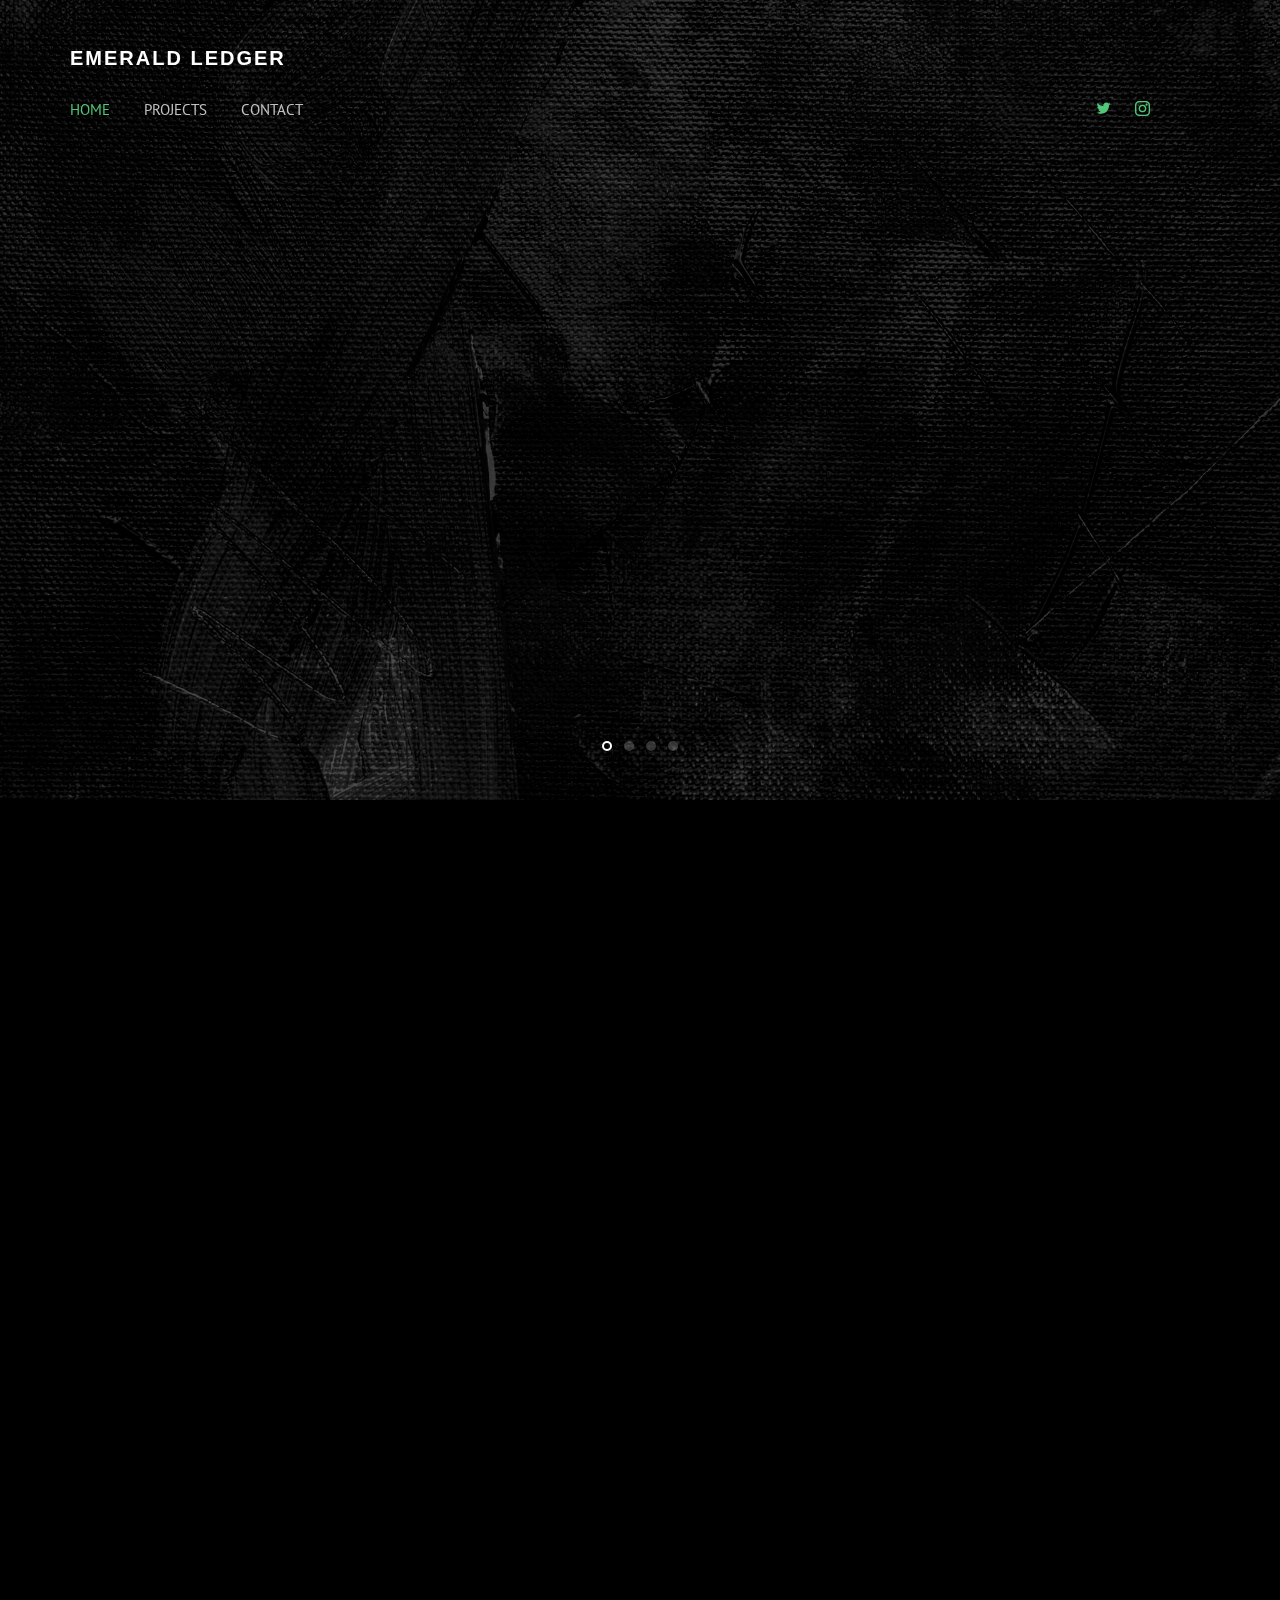
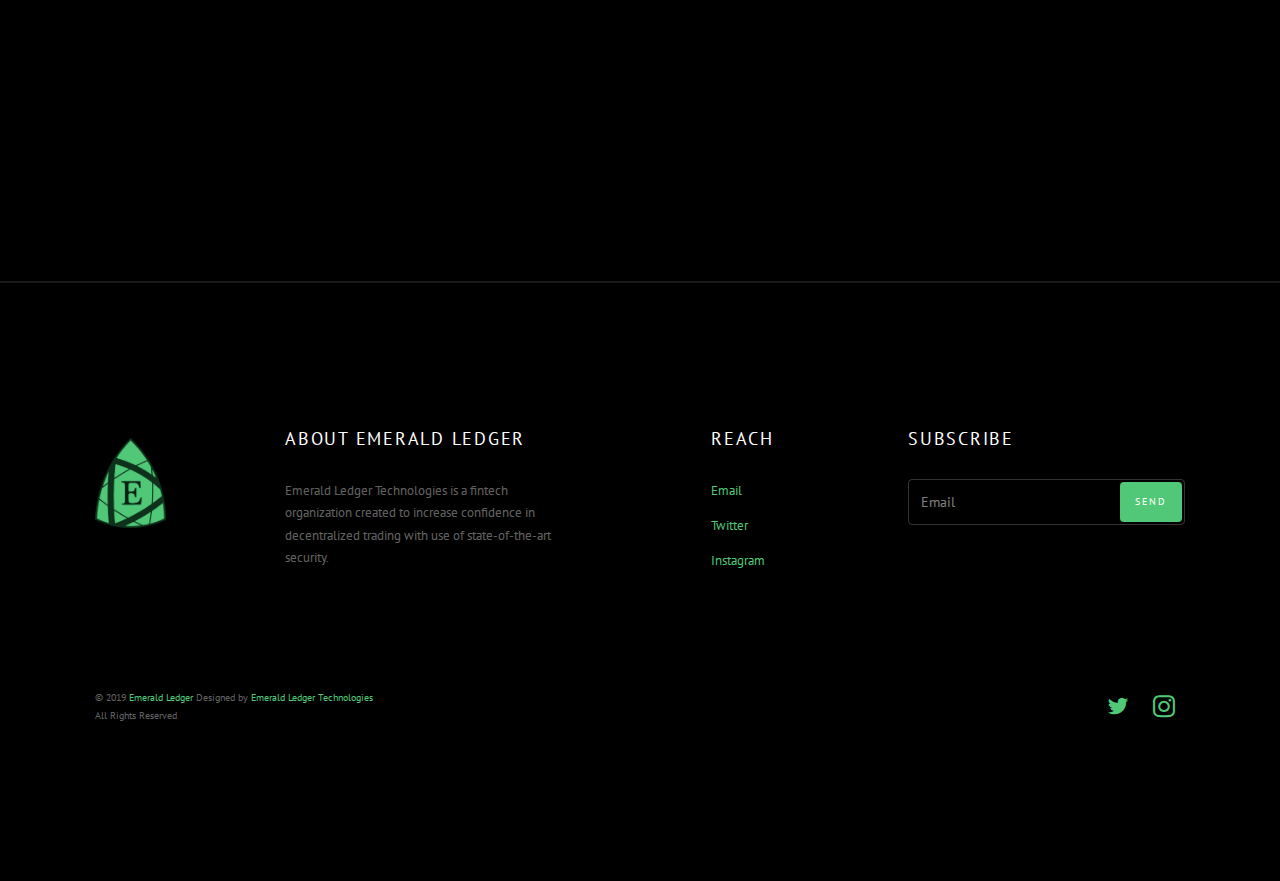
==== index.html @ 845cd34c "cleanup" ====
<!DOCTYPE html>
<html lang="en">
  <head>
    <meta charset="utf-8">
    <meta name="viewport" content="width=device-width, initial-scale=1">
    <title>Emerald Ledger &mdash; </title>
    <meta name="description" content="Free Bootstrap Theme by uicookies.com">
    <meta name="keywords" content="free website templates, free bootstrap themes, free template, free bootstrap, free website template">

    <link href="https://fonts.googleapis.com/css?family=PT+Sans" rel="stylesheet">
    <link rel="stylesheet" href="css/styles-merged.css">
    <link rel="stylesheet" href="css/style.css">
    <link rel="stylesheet" href="css/custom.css">

    <link rel="apple-touch-icon" sizes="180x180" href="/apple-touch-icon.png">
    <link rel="icon" type="image/png" sizes="32x32" href="/favicon-32x32.png">
    <link rel="icon" type="image/png" sizes="16x16" href="/favicon-16x16.png">
    <link rel="manifest" href="/site.webmanifest">
    <link rel="mask-icon" href="/safari-pinned-tab.svg" color="#50c878">
    <meta name="msapplication-TileColor" content="#50c878">
    <meta name="theme-color" content="#50c878">

    <!--[if lt IE 9]>
      <script src="js/vendor/html5shiv.min.js"></script>
      <script src="js/vendor/respond.min.js"></script>
    <![endif]-->
  </head>
  <body>

  <!-- START: header -->

  <div class="probootstrap-loader"></div>

  <header role="banner" class="probootstrap-header">
    <div class="container">
        <a href="index.html" class="probootstrap-logo">
          Emerald Ledger
        <span></span></a>

        <a href="#" class="probootstrap-burger-menu visible-xs" ><i>Menu</i></a>
        <div class="mobile-menu-overlay"></div>

        <nav role="navigation" class="probootstrap-nav hidden-xs">
          <ul class="probootstrap-main-nav">
            <li class="active"><a href="index.html">Home</a></li>
            <li><a href="projects.html">Projects</a></li>
            <li><a href="contact.html">Contact</a></li>
          </ul>
          <ul class="probootstrap-right-nav hidden-xs">
            <li><a href="https://twitter.com/emeraldledger"><i class="icon-twitter"></i></a></li>
            <!--<li><a href="#"><i class="icon-facebook2"></i></a></li>-->
            <li><a href="https://www.instagram.com/emeraldledger/"><i class="icon-instagram2"></i></a></li>
          </ul>
          <div class="extra-text visible-xs">
            <a href="#" class="probootstrap-burger-menu"><i>Menu</i></a>
            <h5>Address</h5>
            <p> 40 King St W, Toronto, ON M5H 4A9</p>
            <h5>Connect</h5>
            <ul class="social-buttons">
              <li><a href="https://twitter.com/emeraldledger"><i class="icon-twitter"></i></a></li>
              <!--<li><a href="#"><i class="icon-facebook2"></i></a></li>-->
              <li><a href="https://www.instagram.com/emeraldledger/"><i class="icon-instagram2"></i></a></li>
            </ul>
          </div>
        </nav>
    </div>
  </header>
  <!-- END: header -->
  <section class="probootstrap-slider flexslider">
    <ul class="slides">
      <li style="background-image: url(img/canvasbw2.jpg);">
        <div class="container">
          <div class="row">
            <div class="col-md-12 text-center">
              <div class="slides-text probootstrap-animate">
                <h2>The Platform for Financial Confidence</h2>
              </div>
            </div>
          </div>
        </div>
      </li>
      <li style="background-image: url(img/exchangebw6.jpg);">
        <div class="container">
          <div class="row">
            <div class="col-md-12 text-center">
              <div class="slides-text probootstrap-animate">
                <h2>Zero Fee Decentralized Exchange</h2>
                <p><a href="dex.html" class="btn btn-primary">Trade Now</a></p>
              </div>
            </div>
          </div>
        </div>
      </li>
      <li style="background-image: url(img/wallet.jpg);">
        <div class="container">
          <div class="row">
            <div class="col-md-12 text-center">
              <div class="slides-text probootstrap-animate">
                <h2>Decentralized Banking</h2>
                <p><a href="wallet.html" class="btn btn-primary">Learn More</a></p>
              </div>
            </div>
          </div>
        </div>
      </li>
      <li style="background-image: url(img/propertybw2.jpg);">
        <div class="container">
          <div class="row">
            <div class="col-md-12 text-center">
              <div class="slides-text probootstrap-animate">
                <h2>Real Estate IEO</h2>
                <p><a href="realestate.html" class="btn btn-primary">Learn More</a></p>
              </div>
            </div>
          </div>
        </div>
      </li>

    </ul>
  </section>
  <!-- END: slider  -->

  <section class="probootstrap-section">
    <div class="container">
      <div class="row">
        <div class="col-md-4">
          <div class="service left-icon probootstrap-animate">

            <div class="icon">
              <i class="icon-laptop3"></i>
            </div>
            <div class="text">
              <h3 class="heading">Emerald Ledger DEX</h3>
              <p>Elimination of all cryptocurrency trading and withdrawal fees for
                users looking to maximize portfolio volume and reach their financial
                goals faster.</p>
              <p><a href="dex.html">Trade Now</a></p>
            </div>

          </div>
        </div>
        <div class="col-md-4">
          <div class="service left-icon probootstrap-animate">
            <div class="icon">
              <i class="icon-wallet2"></i>
            </div>
            <div class="text">
              <h3 class="heading">Emerald Wallet</h3>
              <p>User-owned private key wallet backed by the Emerald stable coin,
                providing security with each decentralized token transfer.</p>
              <p><a href="wallet.html">Learn more</a></p>
            </div>
          </div>
        </div>
        <div class="col-md-4">
          <div class="service left-icon probootstrap-animate">
            <div class="icon">
              <i class="icon-presentation"></i>
            </div>
            <div class="text">
              <h3 class="heading">Real Estate IEO</h3>
              <p>Stakes percentage equity in international real estate portfolios,
                providing token holders passive income to pay their expenses.</p>
              <p><a href="realestate.html">Learn more</a></p>
            </div>
          </div>
        </div>
      </div>
    </div>
  </section>
  <!-- END section -->

  <div class="probootstrap-section">
    <div class="container">
      <div class="row">
        <div class="top-bottom-border probootstrap-animate" data-animate-effect="fadeInLeft">
          <div class="panel-heading" role="tab" id="headingOne">
            <h3>
              Security
            </h3>
          </div>
          <div>
            <div class="panel-body">
              <p>Client security is our priority. We design products
                to ensure trader tokens are secure so fear of stolen funds
                is never a thought. </p>
            </div>
          </div>
        </div>
        <div class="top-bottom-border probootstrap-animate" data-animate-effect="fadeInLeft">
          <div class="panel-heading">
            <h3>
              Value
            </h3>
          </div>
          <div>
            <div class="panel-body">
              <p>Providing high end value to each customer is our number one
                concern. We continuously refine and sharpen our
                products to ensure each consumer recieves the best.</p>
            </div>
          </div>
        </div>
        <div class="top-bottom-border probootstrap-animate" data-animate-effect="fadeInLeft">
          <div class="panel-heading">
            <h3>
              Decentralization
            </h3>
          </div>
          <div class="panel-collapse">
            <div class="panel-body">
              <p>We believe that decentralization is the new way of thinking.
                Our mission is to move finance from the old to the new.</p>
            </div>
          </div>
        </div>
        <div class="top-bottom-border probootstrap-animate" data-animate-effect="fadeInLeft">
          <div class="panel-heading">
            <h3>
              Innovation
            </h3>
          </div>
          <div class="panel-collapse" >
            <div class="panel-body">
              <p>In every step of the process, we utilize creativity to
                ensure novelty in everything delivered.</p>
            </div>
          </div>
        </div>
          <!-- END panel-group -->
      </div>
    </div>
  </div>
  <!-- END section -->



  <footer class="probootstrap-footer probootstrap-bg">
    <div class="container">
      <div style="display:flex;flex-direction:row;margin-bottom:80px;justify-content: space-between">
        <div class="probootstrap-footer-widget" style="padding-top: 35px" style="width: 2.5%">
          <img src="img/logo.png" height="90"/>
        </div>
        <div class="probootstrap-footer-widget" style="width: 30%">
          <h4 class="heading">About Emerald Ledger</h4>
          <p> Emerald Ledger Technologies is a fintech organization
            created to increase confidence in decentralized trading with use of state-of-the-art security.
          </p>
        </div>
        <div class="probootstrap-footer-widget probootstrap-link-wrap">
          <h4 class="heading">Reach</h4>
          <ul class="stack-link">
            <li><a href="contact.html">Email</a></li>
            <li><a href="https://twitter.com/emeraldledger">Twitter</a></li>
            <li><a href="https://instagram.com/emeraldledger">Instagram</a></li>
          </ul>
        </div>
        <div class="probootstrap-footer-widget probootstrap-link-wrap" style="width: 30%">
          <h4 class="heading">Subscribe</h4>
          <form action="https://emeraldledger.us20.list-manage.com/subscribe/post?u=8883c4a1b43f653394ab594b9&amp;id=4bd7051f27" method="post" id="mc-embedded-subscribe-form" name="mc-embedded-subscribe-form" class="validate" target="_blank" novalidate>
            <div class="form-field">
              <input type="text" value="" name="EMAIL" class="form-control" placeholder="Email" required>
              <div style="position: absolute; left: -5000px;" aria-hidden="true"><input type="text" name="b_8883c4a1b43f653394ab594b9_4bd7051f27" tabindex="-1" value=""></div>
              <input type="submit" value="Send" name="subscribe" id="mc-embedded-subscribe" class="btn btn-subscribe">
            </div>
          </form>
        </div>
      </div>
      <div class="row copyright">
        <div class="col-md-6">
          <div class="probootstrap-footer-widget">
            <p>&copy; 2019 <a href="https://uicookies.com/">Emerald Ledger</a> Designed by <a href="https://uicookies.com/">Emerald Ledger Technologies</a> <br> All Rights Reserved <a href="https://unsplash.com/"></a></p>
          </div>
        </div>
        <div class="col-md-6">
          <div class="probootstrap-footer-widget right">
            <ul class="probootstrap-social">
              <li><a href="https://twitter.com/emeraldledger"><i class="icon-twitter"></i></a></li>
              <!---<li><a href="#"><i class="icon-facebook"></i></a></li>-->
              <li><a href="https://www.instagram.com/emeraldledger/"><i class="icon-instagram2"></i></a></li>
            </ul>
          </div>
        </div>
      </div>
    </div>
  </footer>

  <div class="gototop js-top">
    <a href="#" class="js-gotop"><i class="icon-chevron-thin-up"></i></a>
  </div>
  <script src="js/scripts.min.js"></script>
  <script src="js/main.js"></script>
  <script src="js/custom.js"></script>

  </body>
</html>
---- css/custom.css ----
/* Your custom css code goes here */
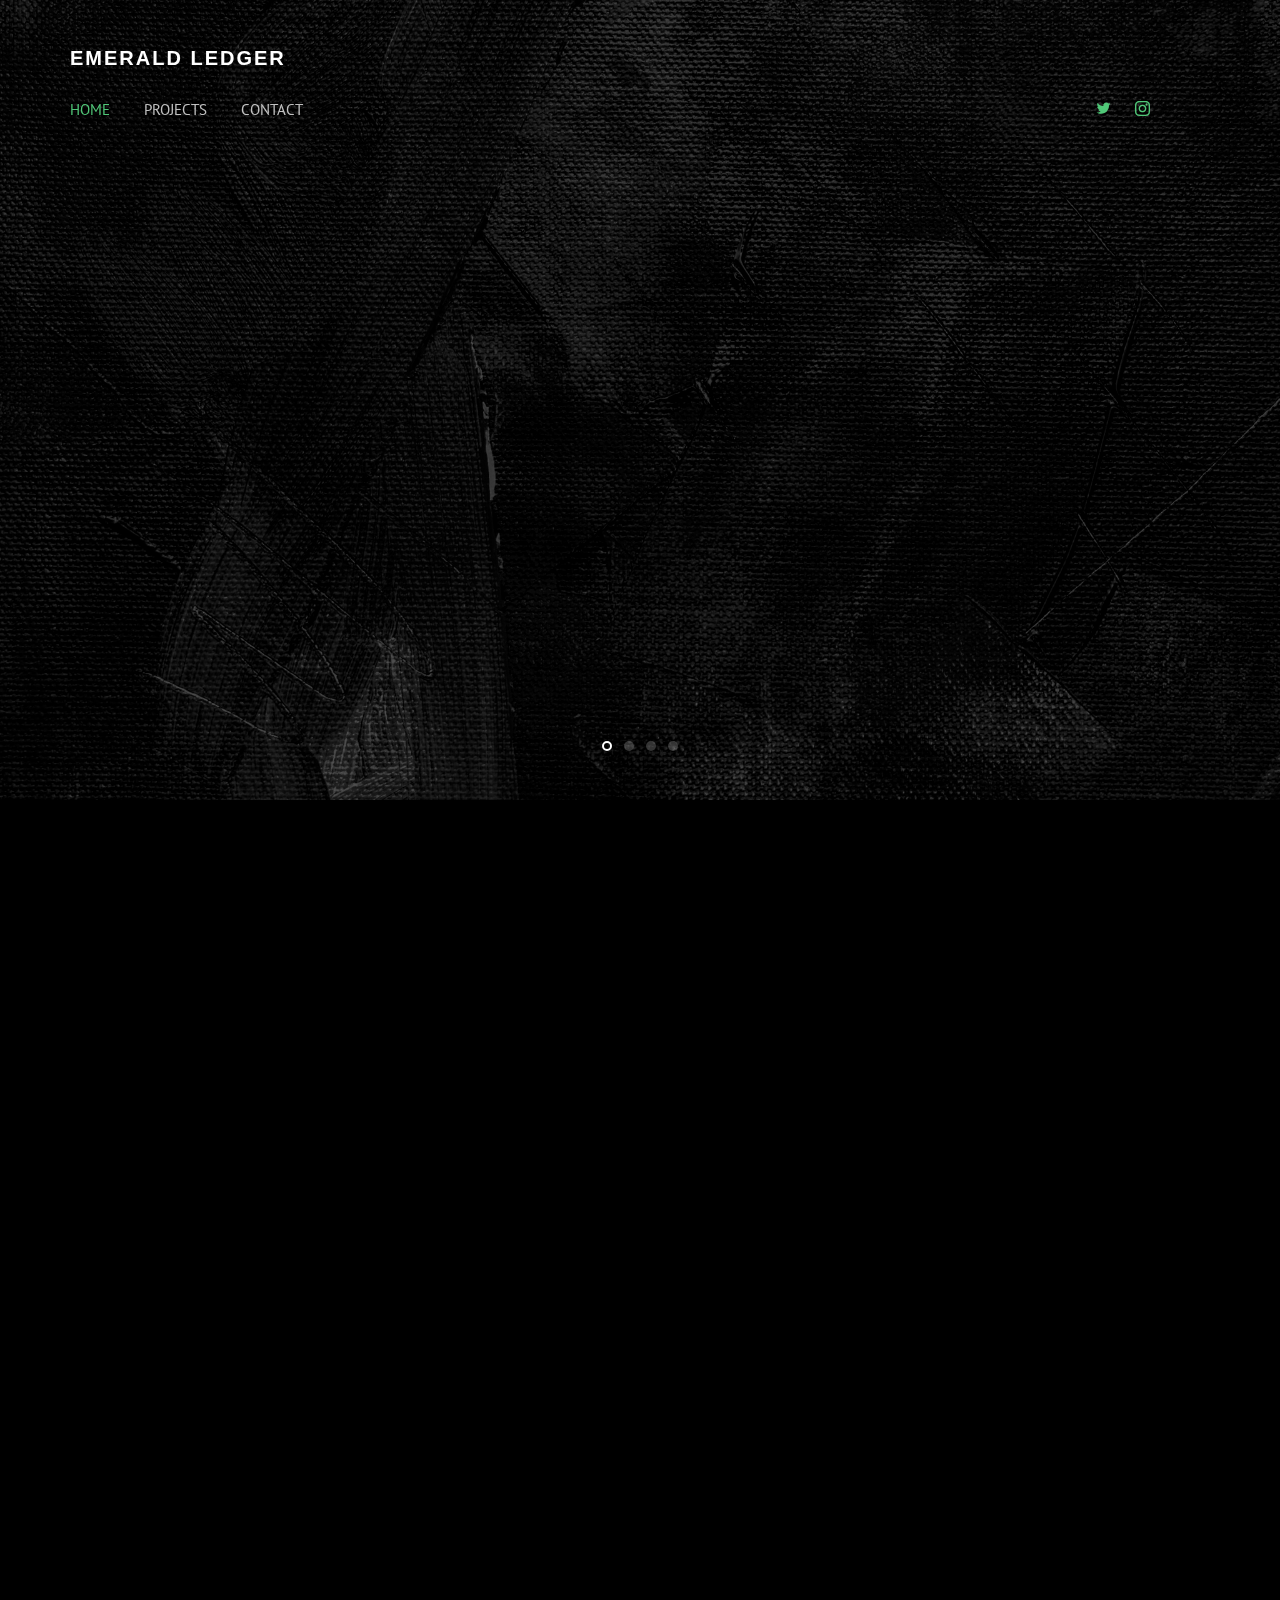
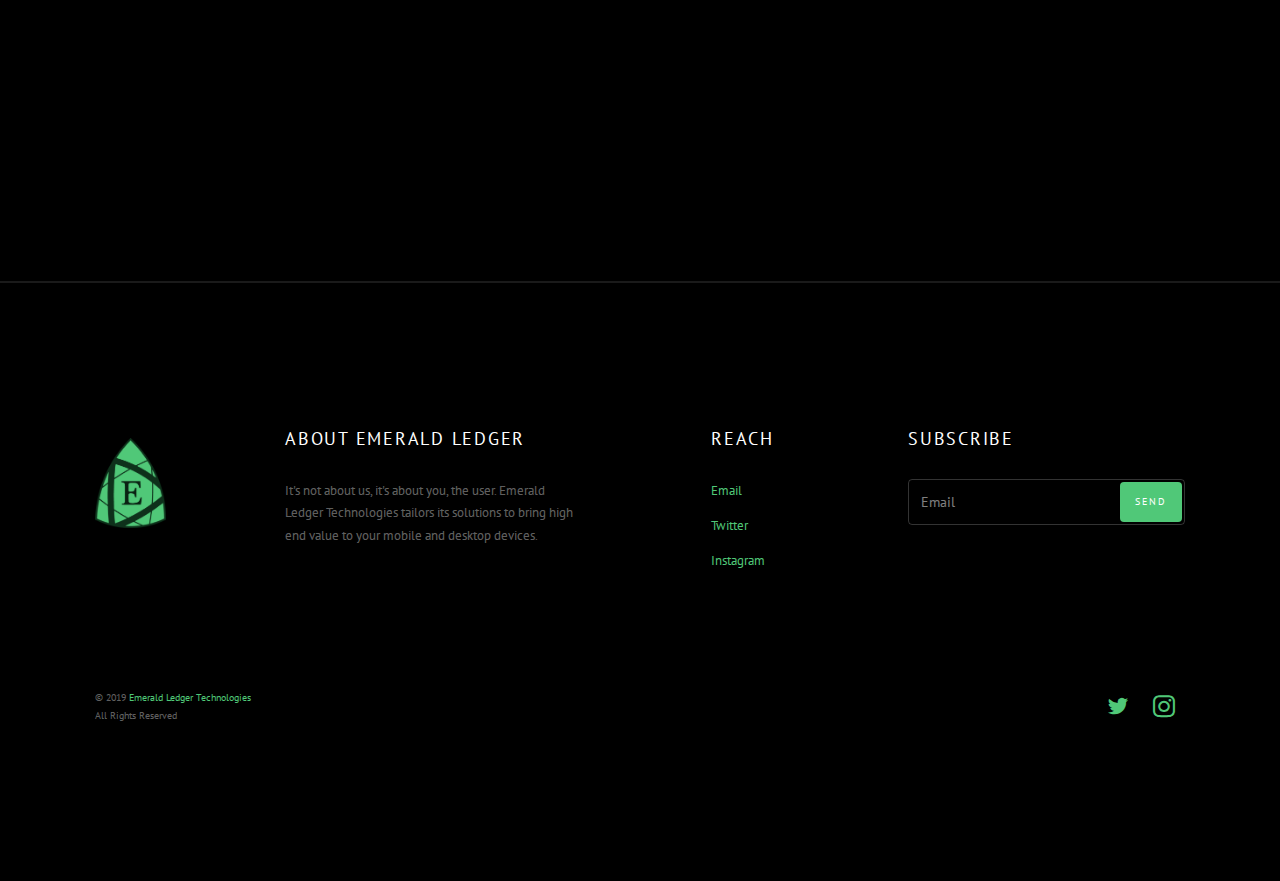
==== commit ce0b97da: "removed bootstrap text, added product link" ====
--- a/index.html
+++ b/index.html
@@ -3,15 +3,15 @@
   <head>
     <meta charset="utf-8">
     <meta name="viewport" content="width=device-width, initial-scale=1">
-    <title>Emerald Ledger &mdash; </title>
-    <meta name="description" content="Free Bootstrap Theme by uicookies.com">
-    <meta name="keywords" content="free website templates, free bootstrap themes, free template, free bootstrap, free website template">
+    <title>Emerald Ledger</title>
+    <meta name="description" content="The Platform for Financial Confidence">
+    <meta name="keywords" content="cryptocurrency, blockchain, decentralized exchange, decentralized banking, real estate, ieo">
 
     <link href="https://fonts.googleapis.com/css?family=PT+Sans" rel="stylesheet">
     <link rel="stylesheet" href="css/styles-merged.css">
     <link rel="stylesheet" href="css/style.css">
     <link rel="stylesheet" href="css/custom.css">
-
+    <link rel="shortcut icon" href="favicon.ico" type="image/x-icon">
     <link rel="apple-touch-icon" sizes="180x180" href="/apple-touch-icon.png">
     <link rel="icon" type="image/png" sizes="32x32" href="/favicon-32x32.png">
     <link rel="icon" type="image/png" sizes="16x16" href="/favicon-16x16.png">
@@ -85,7 +85,7 @@
             <div class="col-md-12 text-center">
               <div class="slides-text probootstrap-animate">
                 <h2>Zero Fee Decentralized Exchange</h2>
-                <p><a href="dex.html" class="btn btn-primary">Trade Now</a></p>
+                <p><a href="http://emeraldledger.com" class="btn btn-primary">Trade Now</a></p>
               </div>
             </div>
           </div>
@@ -134,7 +134,7 @@
               <p>Elimination of all cryptocurrency trading and withdrawal fees for
                 users looking to maximize portfolio volume and reach their financial
                 goals faster.</p>
-              <p><a href="dex.html">Trade Now</a></p>
+              <p><a href="http://emeraldledger.com">Trade Now</a></p>
             </div>
 
           </div>
@@ -243,8 +243,8 @@
         </div>
         <div class="probootstrap-footer-widget" style="width: 30%">
           <h4 class="heading">About Emerald Ledger</h4>
-          <p> Emerald Ledger Technologies is a fintech organization
-            created to increase confidence in decentralized trading with use of state-of-the-art security.
+          <p> It's not about us, it's about you, the user. Emerald Ledger Technologies
+            tailors its solutions to bring high end value to your mobile and desktop devices.
           </p>
         </div>
         <div class="probootstrap-footer-widget probootstrap-link-wrap">
@@ -269,7 +269,7 @@
       <div class="row copyright">
         <div class="col-md-6">
           <div class="probootstrap-footer-widget">
-            <p>&copy; 2019 <a href="https://uicookies.com/">Emerald Ledger</a> Designed by <a href="https://uicookies.com/">Emerald Ledger Technologies</a> <br> All Rights Reserved <a href="https://unsplash.com/"></a></p>
+            <p>&copy; 2019 <a href="index.html">Emerald Ledger Technologies</a> <br> All Rights Reserved <a href="https://unsplash.com/"></a></p>
           </div>
         </div>
         <div class="col-md-6">
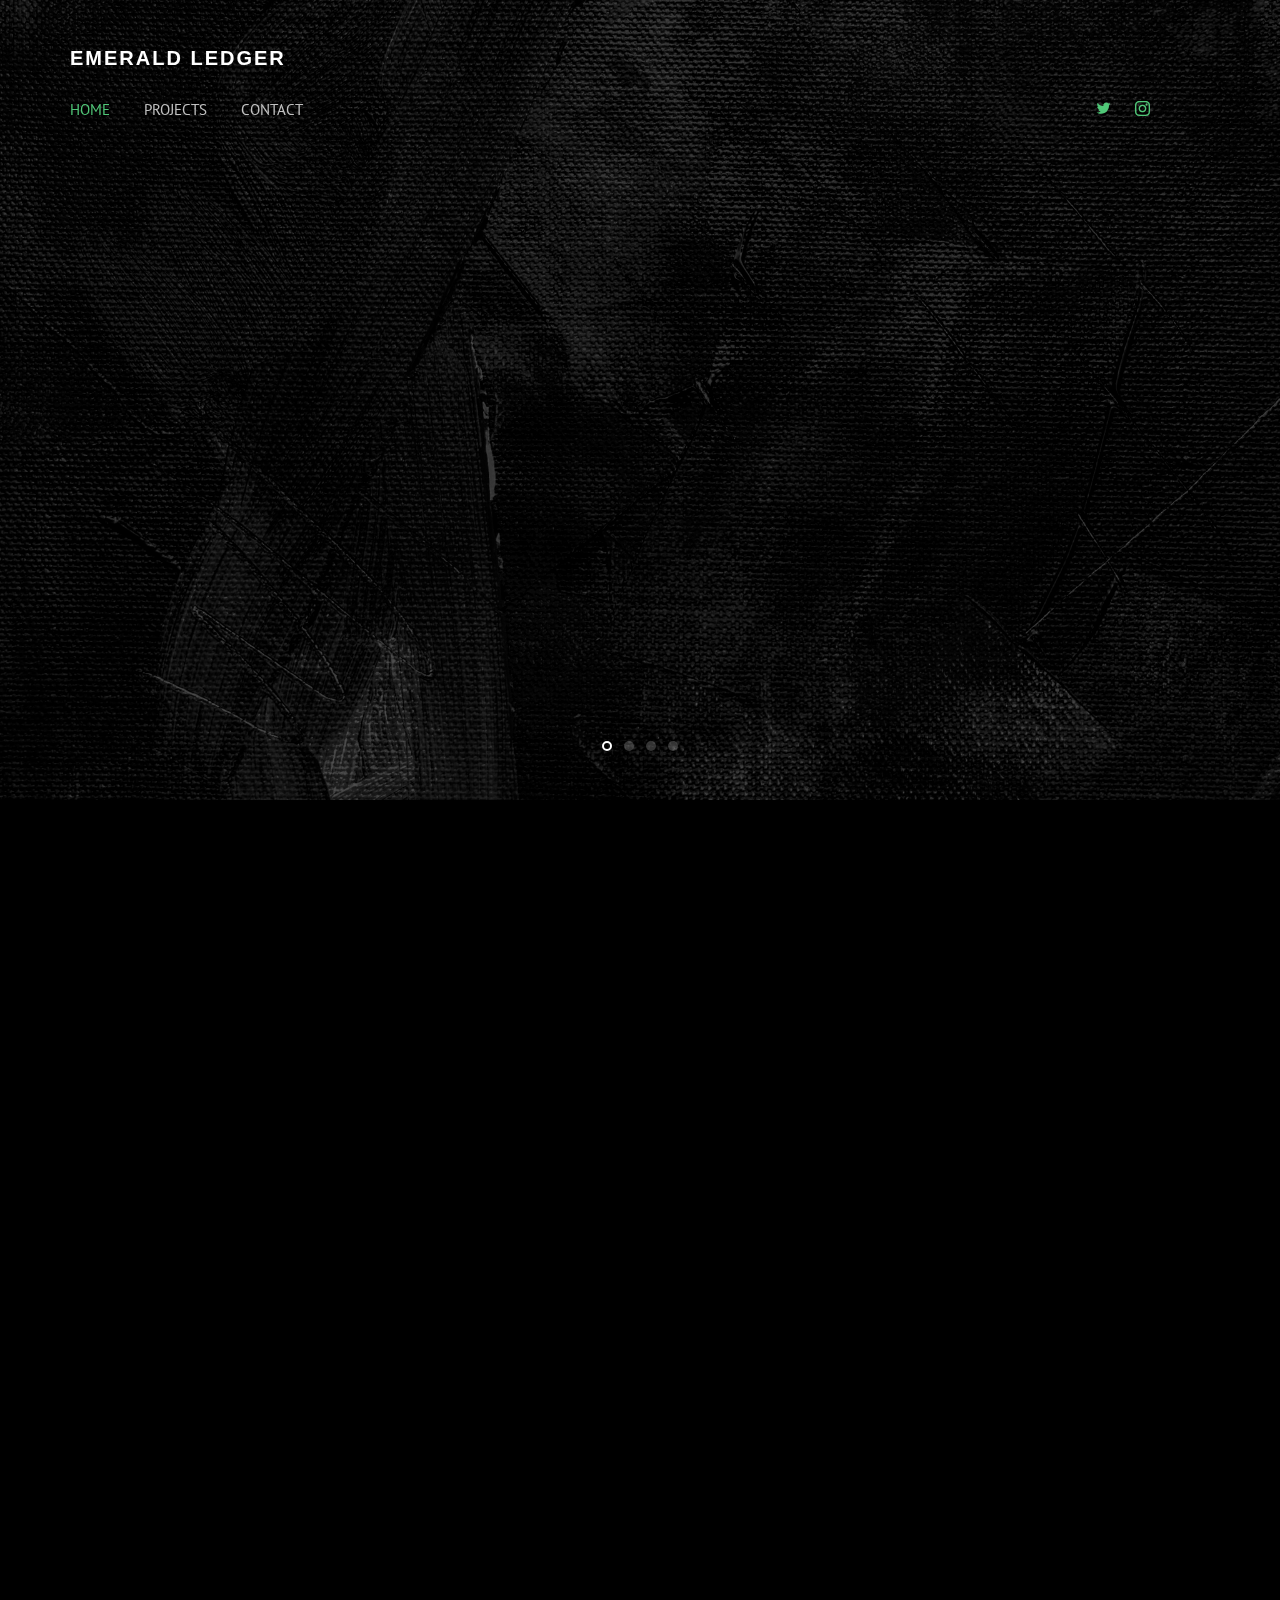
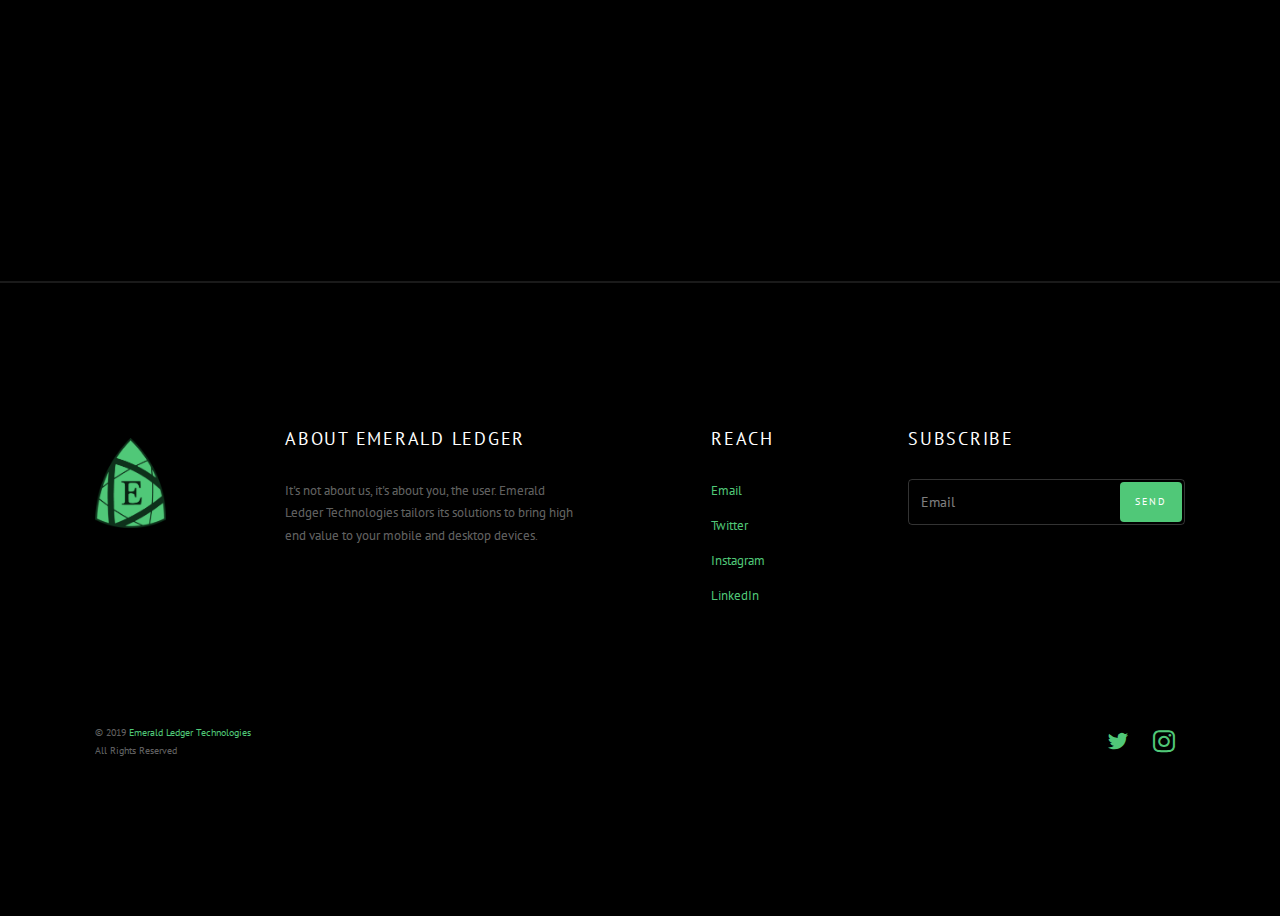
==== commit 096556dd: "changed linked in footer" ====
--- a/index.html
+++ b/index.html
@@ -253,6 +253,7 @@
             <li><a href="contact.html">Email</a></li>
             <li><a href="https://twitter.com/emeraldledger">Twitter</a></li>
             <li><a href="https://instagram.com/emeraldledger">Instagram</a></li>
+            <li><a href="https://linkedin.com/company/emerald-ledger-technologies">LinkedIn</a></li>
           </ul>
         </div>
         <div class="probootstrap-footer-widget probootstrap-link-wrap" style="width: 30%">
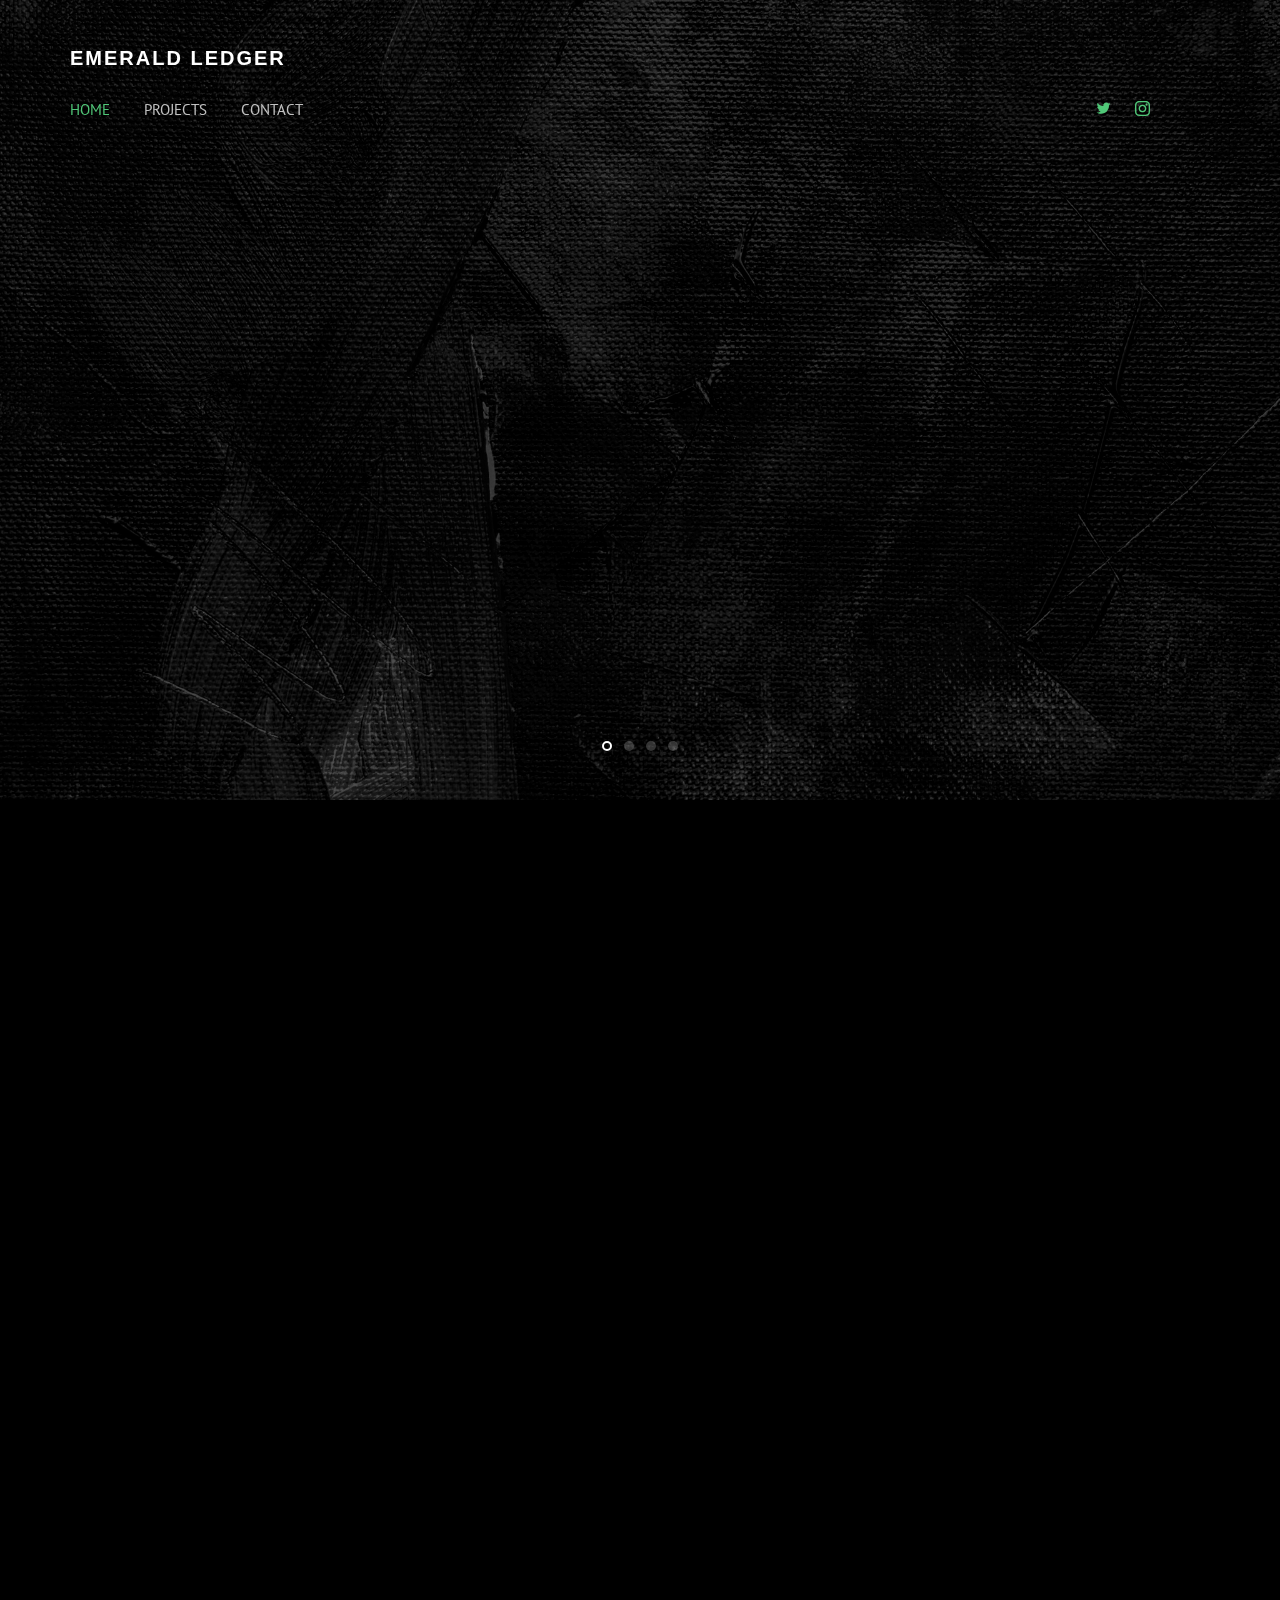
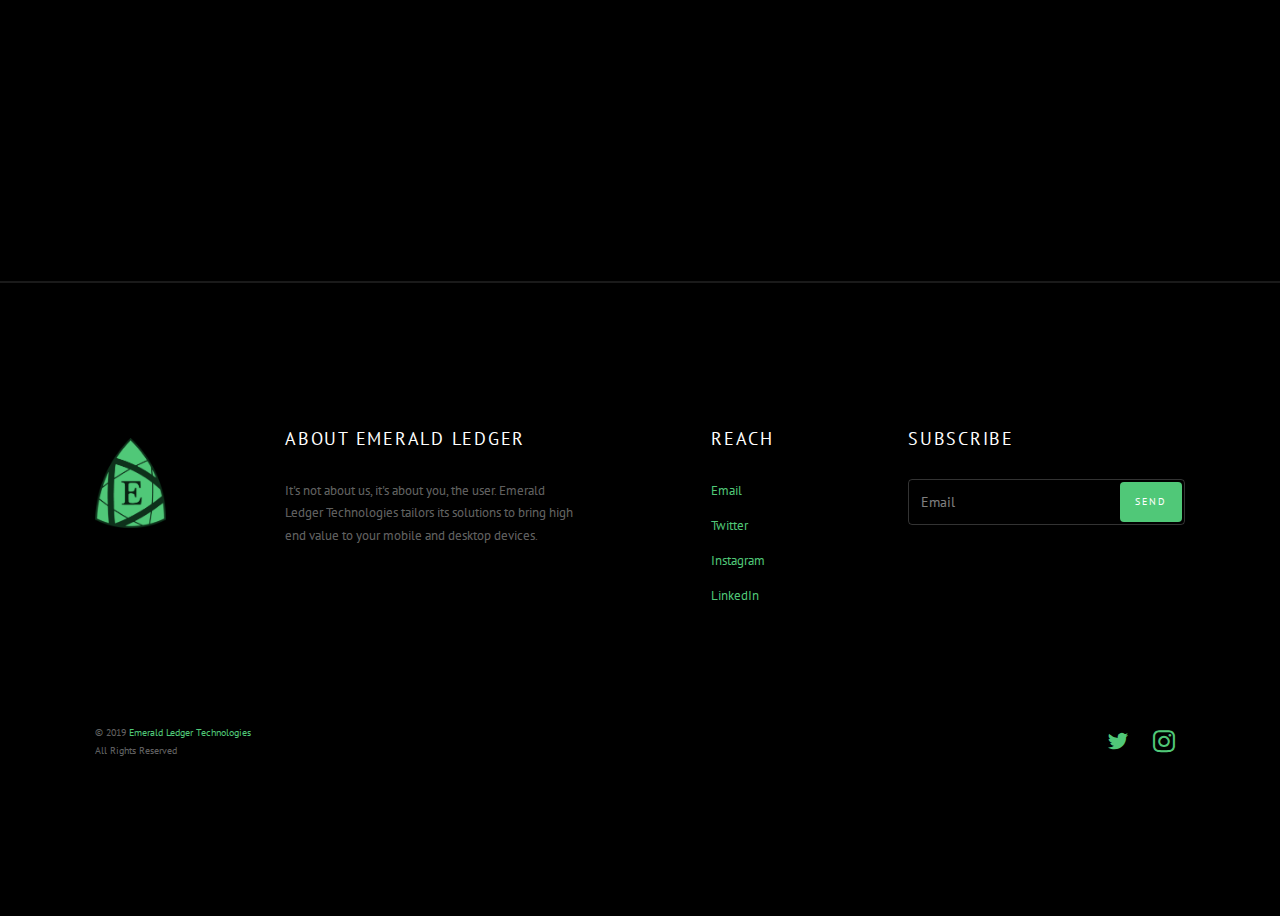
==== commit cefddf27: "google analytics" ====
--- a/index.html
+++ b/index.html
@@ -1,6 +1,16 @@
 <!DOCTYPE html>
 <html lang="en">
   <head>
+    <!-- Global site tag (gtag.js) - Google Analytics -->
+    <script async src="https://www.googletagmanager.com/gtag/js?id=UA-140423074-1"></script>
+    <script>
+      window.dataLayer = window.dataLayer || [];
+      function gtag(){dataLayer.push(arguments);}
+      gtag('js', new Date());
+
+      gtag('config', 'UA-140423074-1');
+    </script>
+
     <meta charset="utf-8">
     <meta name="viewport" content="width=device-width, initial-scale=1">
     <title>Emerald Ledger</title>
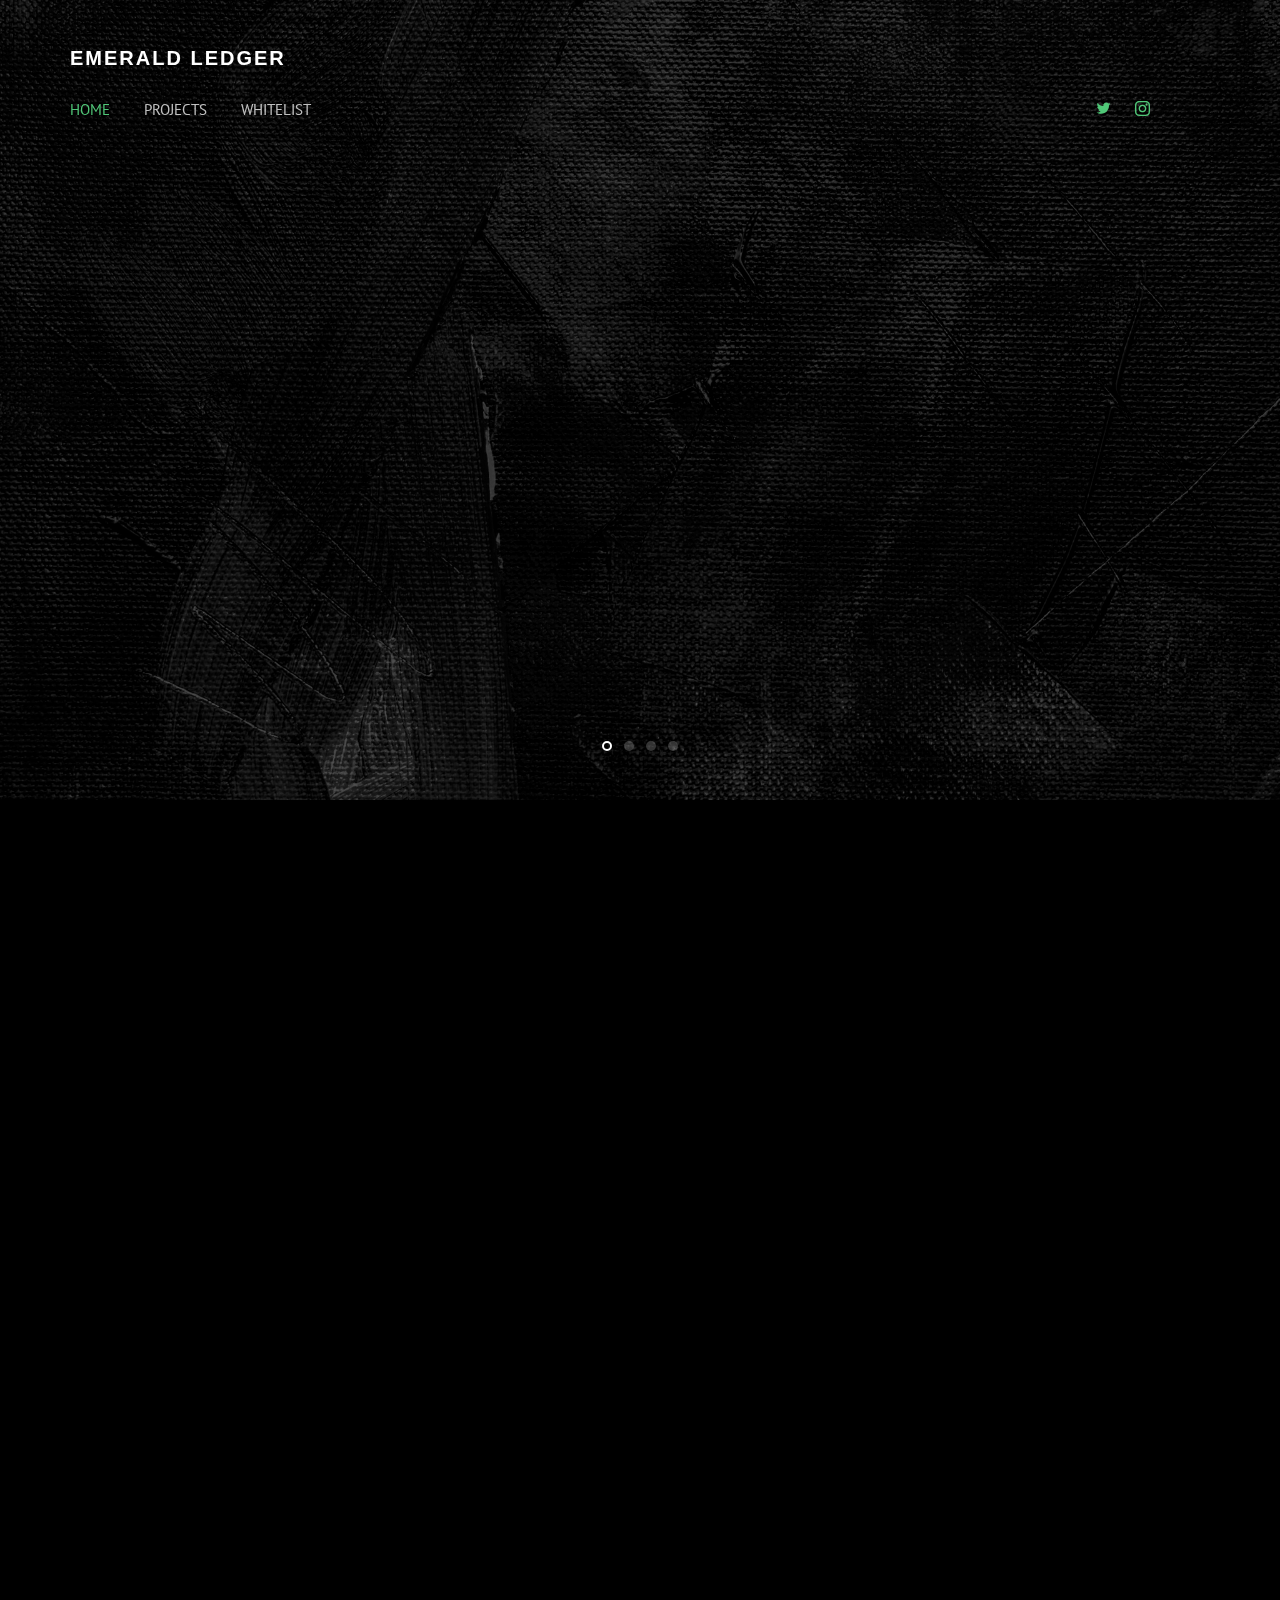
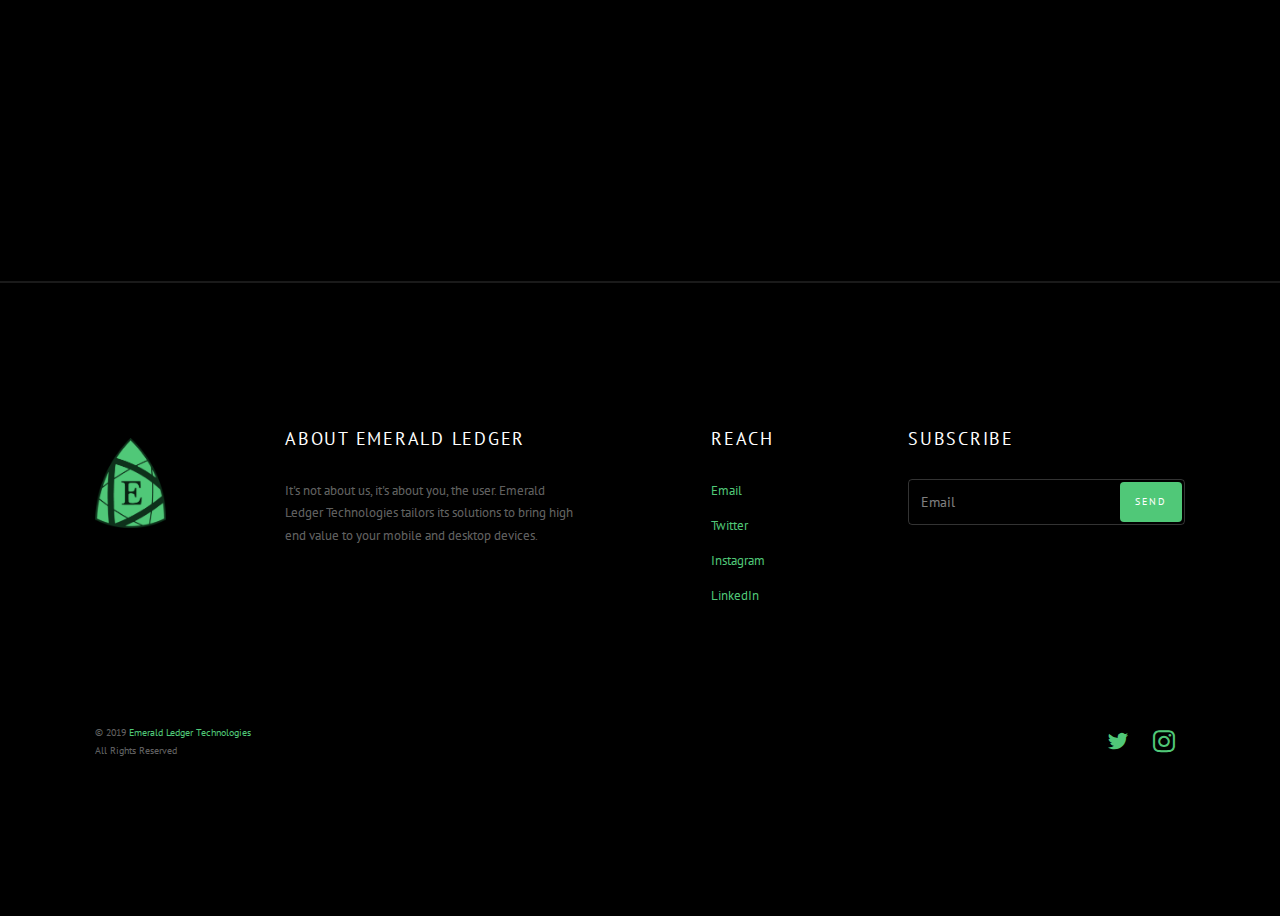
==== commit 471a9312: "added typeform, removed contact from nav" ====
--- a/index.html
+++ b/index.html
@@ -54,7 +54,7 @@
           <ul class="probootstrap-main-nav">
             <li class="active"><a href="index.html">Home</a></li>
             <li><a href="projects.html">Projects</a></li>
-            <li><a href="contact.html">Contact</a></li>
+            <li><a href="whitelist.html">Whitelist</a></li>
           </ul>
           <ul class="probootstrap-right-nav hidden-xs">
             <li><a href="https://twitter.com/emeraldledger"><i class="icon-twitter"></i></a></li>
@@ -83,7 +83,8 @@
           <div class="row">
             <div class="col-md-12 text-center">
               <div class="slides-text probootstrap-animate">
-                <h2>The Platform for Financial Confidence</h2>
+                <h2>Qualify for the Whitelist</h2>
+                <p><a href="whitelist.html" class="btn btn-primary">Whitelist</a></p>
               </div>
             </div>
           </div>
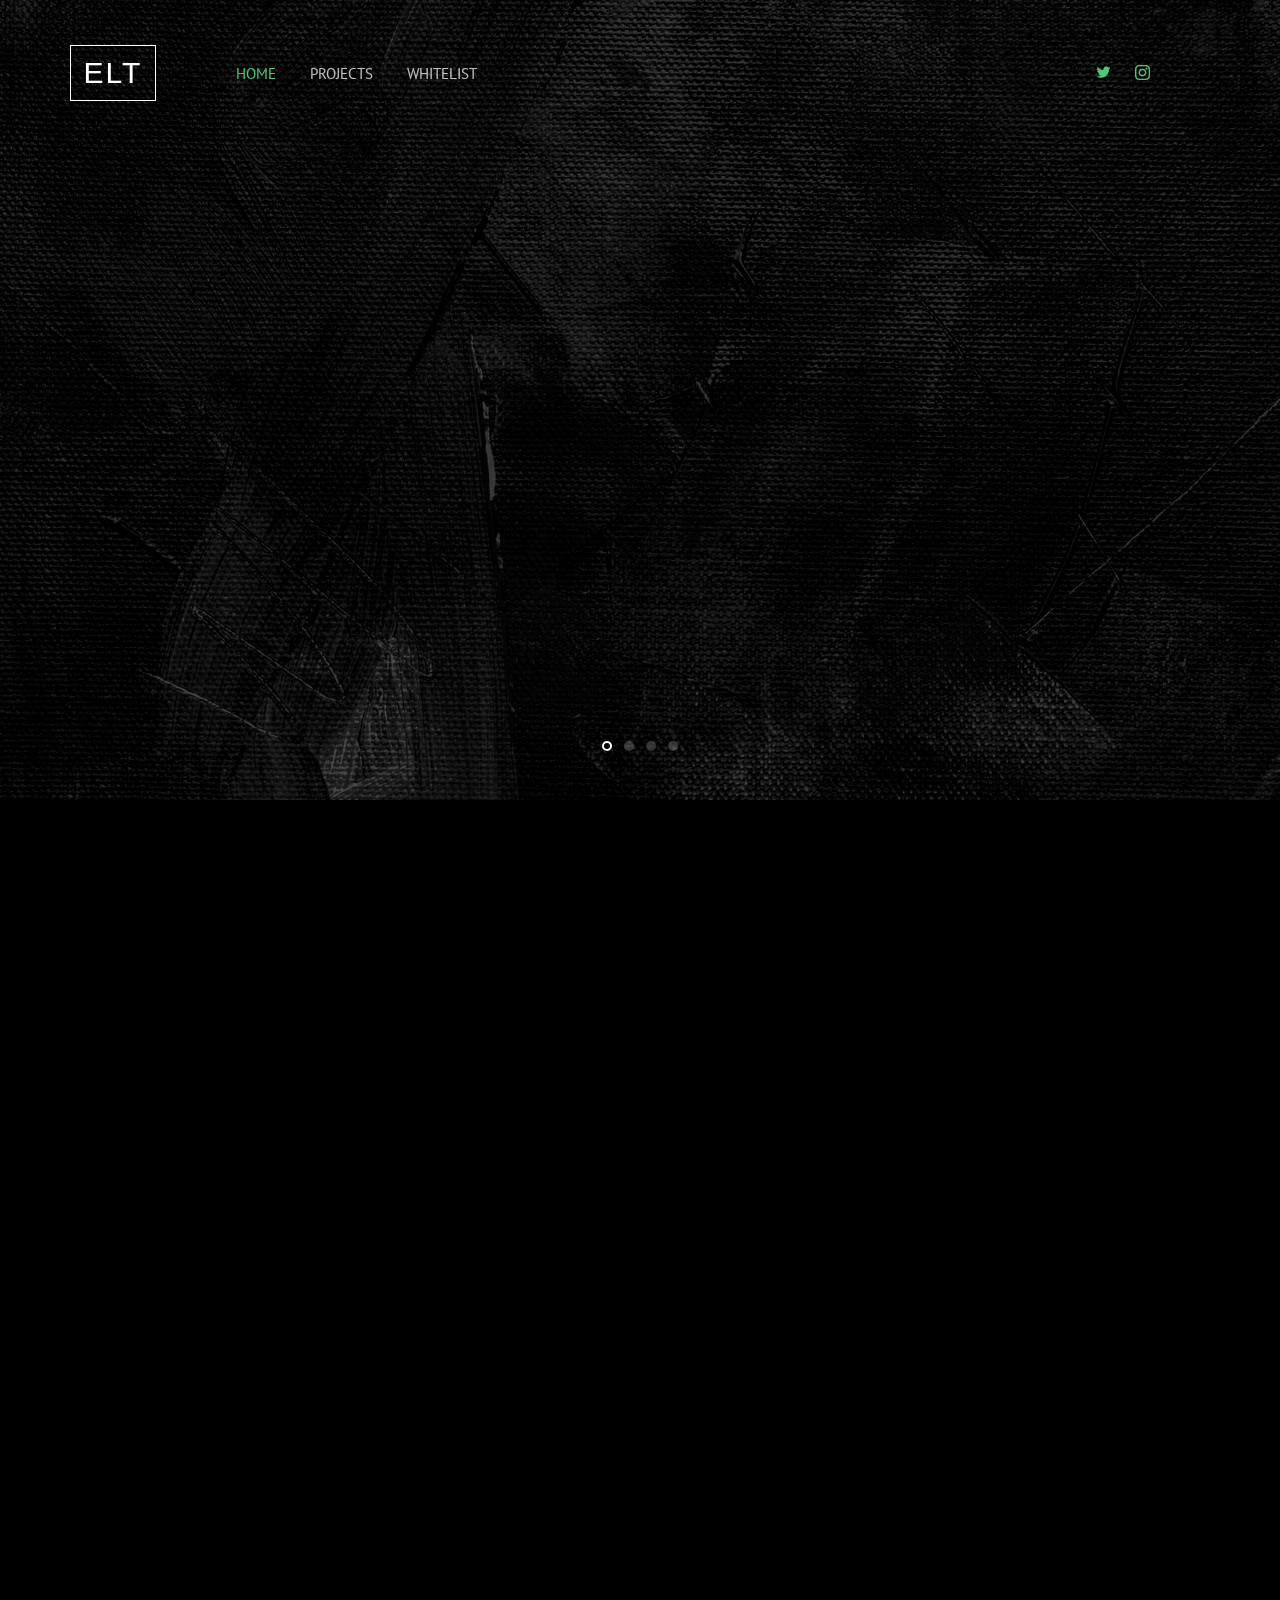
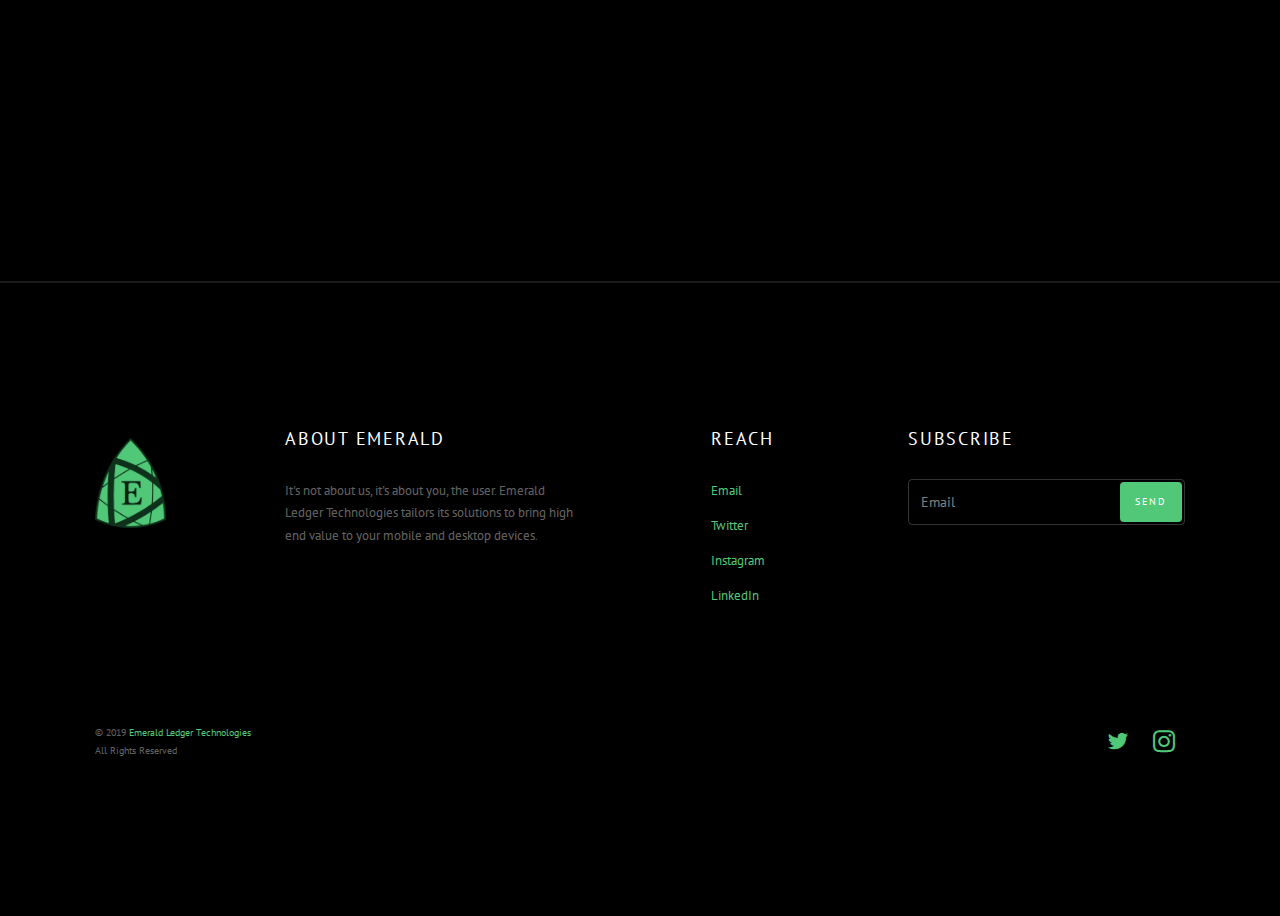
==== commit d050975c: "updated company website logo" ====
--- a/index.html
+++ b/index.html
@@ -43,36 +43,36 @@
 
   <header role="banner" class="probootstrap-header">
     <div class="container">
-        <a href="index.html" class="probootstrap-logo">
-          Emerald Ledger
-        <span></span></a>
-
-        <a href="#" class="probootstrap-burger-menu visible-xs" ><i>Menu</i></a>
-        <div class="mobile-menu-overlay"></div>
-
-        <nav role="navigation" class="probootstrap-nav hidden-xs">
-          <ul class="probootstrap-main-nav">
-            <li class="active"><a href="index.html">Home</a></li>
-            <li><a href="projects.html">Projects</a></li>
-            <li><a href="whitelist.html">Whitelist</a></li>
-          </ul>
-          <ul class="probootstrap-right-nav hidden-xs">
+      <a href="#" class="probootstrap-burger-menu visible-xs" ><i>Menu</i></a>
+      <div class="mobile-menu-overlay"></div>
+      <nav role="navigation" class="probootstrap-nav hidden-xs">
+        <ul class="probootstrap-main-nav">
+          <li>
+            <a href="index.html" class="probootstrap-logo">
+              ELT
+            </a>
+          </li>
+          <li class="active"><a href="index.html">Home</a></li>
+          <li><a href="projects.html">Projects</a></li>
+          <li><a href="whitelist.html">Whitelist</a></li>
+        </ul>
+        <ul class="probootstrap-right-nav hidden-xs">
+          <li><a href="https://twitter.com/emeraldledger"><i class="icon-twitter"></i></a></li>
+          <!--<li><a href="#"><i class="icon-facebook2"></i></a></li>-->
+          <li><a href="https://www.instagram.com/emeraldledger/"><i class="icon-instagram2"></i></a></li>
+        </ul>
+        <div class="extra-text visible-xs">
+          <a href="#" class="probootstrap-burger-menu"><i>Menu</i></a>
+          <h5>Address</h5>
+          <p> 40 King St W, Toronto, ON M5H 4A9</p>
+          <h5>Connect</h5>
+          <ul class="social-buttons">
             <li><a href="https://twitter.com/emeraldledger"><i class="icon-twitter"></i></a></li>
             <!--<li><a href="#"><i class="icon-facebook2"></i></a></li>-->
             <li><a href="https://www.instagram.com/emeraldledger/"><i class="icon-instagram2"></i></a></li>
           </ul>
-          <div class="extra-text visible-xs">
-            <a href="#" class="probootstrap-burger-menu"><i>Menu</i></a>
-            <h5>Address</h5>
-            <p> 40 King St W, Toronto, ON M5H 4A9</p>
-            <h5>Connect</h5>
-            <ul class="social-buttons">
-              <li><a href="https://twitter.com/emeraldledger"><i class="icon-twitter"></i></a></li>
-              <!--<li><a href="#"><i class="icon-facebook2"></i></a></li>-->
-              <li><a href="https://www.instagram.com/emeraldledger/"><i class="icon-instagram2"></i></a></li>
-            </ul>
-          </div>
-        </nav>
+        </div>
+      </nav>
     </div>
   </header>
   <!-- END: header -->
@@ -253,7 +253,7 @@
           <img src="img/logo.png" height="90"/>
         </div>
         <div class="probootstrap-footer-widget" style="width: 30%">
-          <h4 class="heading">About Emerald Ledger</h4>
+          <h4 class="heading">About Emerald</h4>
           <p> It's not about us, it's about you, the user. Emerald Ledger Technologies
             tailors its solutions to bring high end value to your mobile and desktop devices.
           </p>
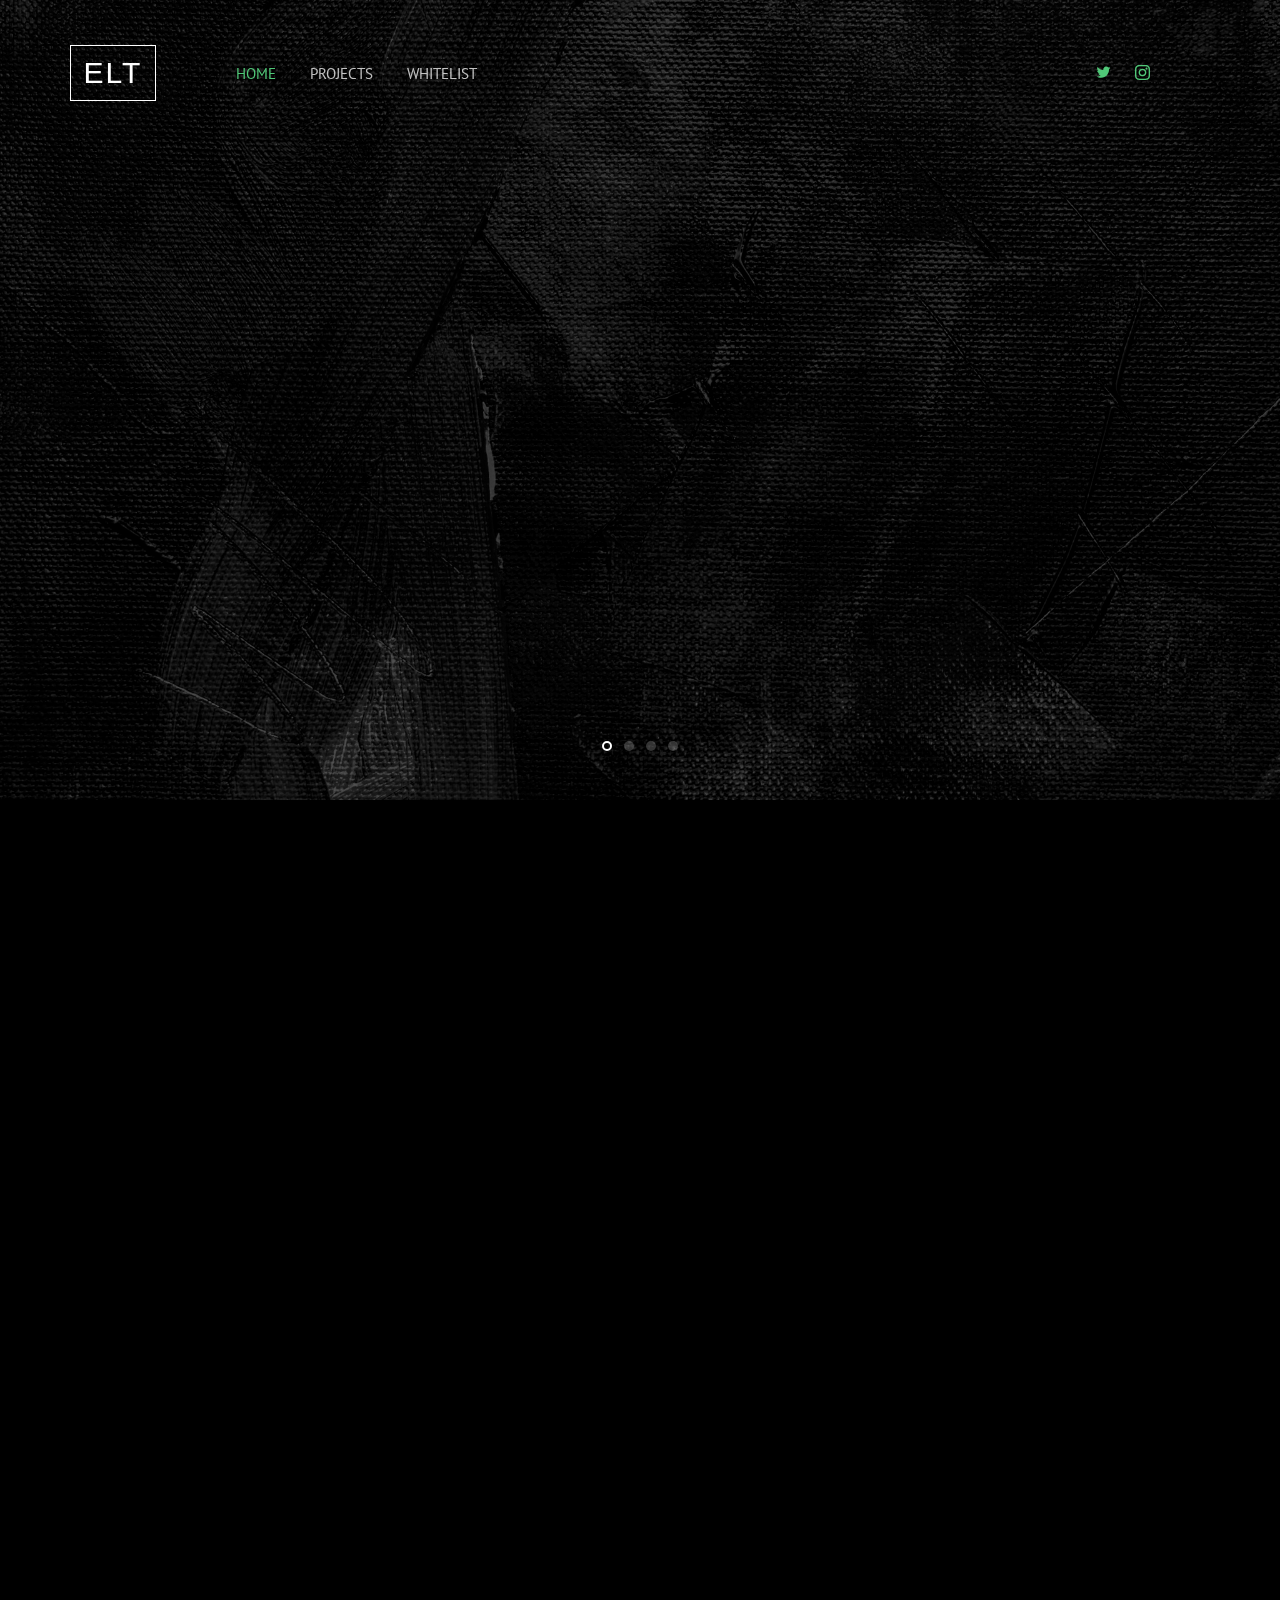
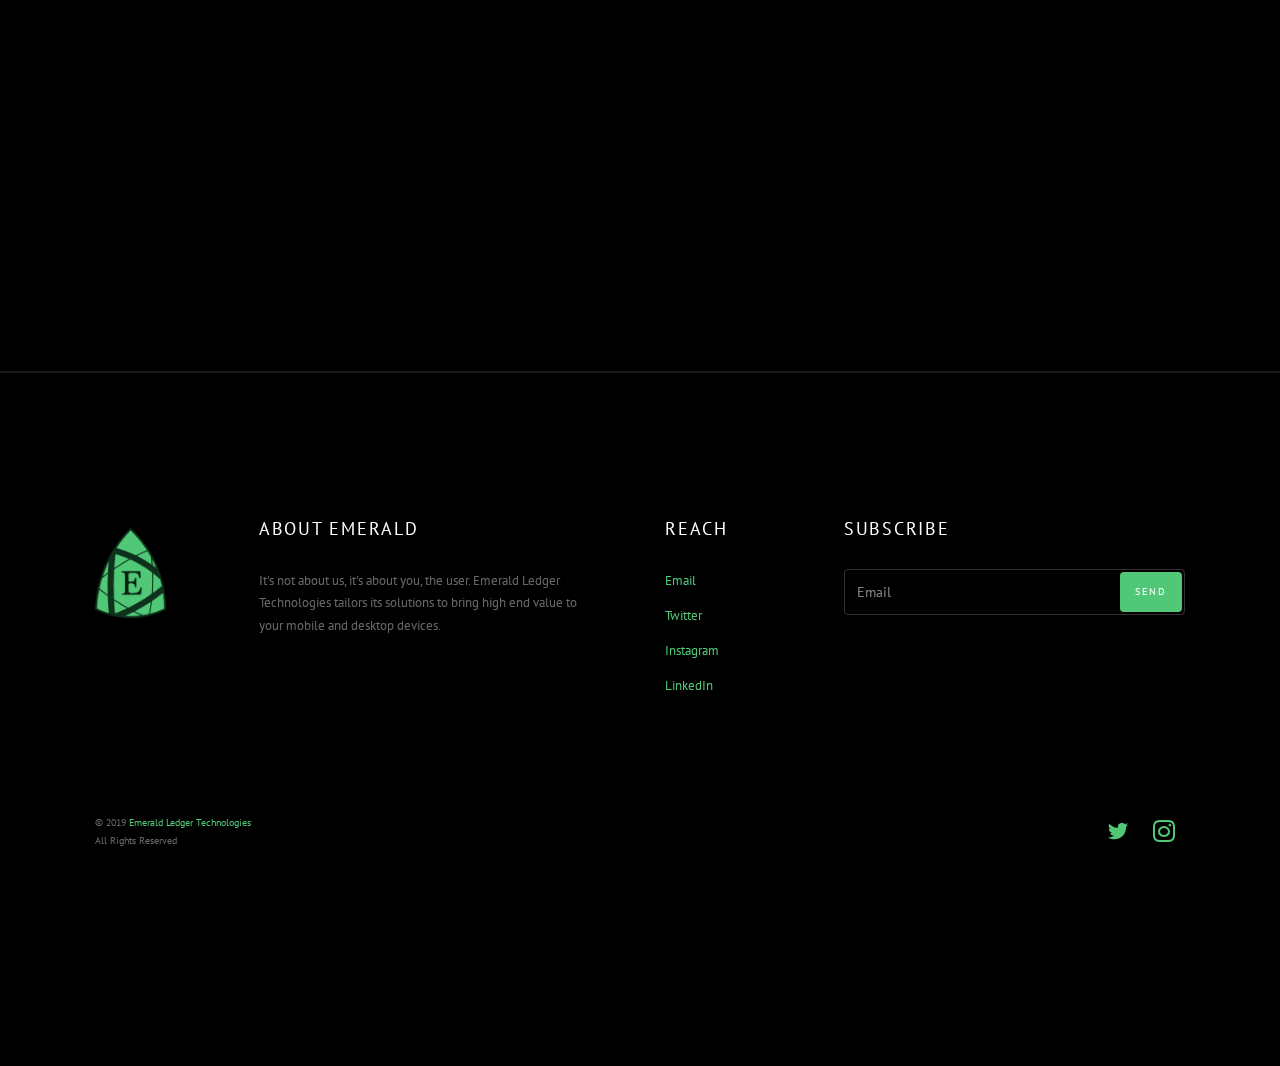
==== commit b0cd39d4: "updated styling for mobile" ====
--- a/index.html
+++ b/index.html
@@ -47,7 +47,7 @@
       <div class="mobile-menu-overlay"></div>
       <nav role="navigation" class="probootstrap-nav hidden-xs">
         <ul class="probootstrap-main-nav">
-          <li>
+          <li style="height:50px">
             <a href="index.html" class="probootstrap-logo">
               ELT
             </a>
@@ -245,20 +245,20 @@
   <!-- END section -->
 
 
-
+<section class="probootstrap-section">
   <footer class="probootstrap-footer probootstrap-bg">
     <div class="container">
-      <div style="display:flex;flex-direction:row;margin-bottom:80px;justify-content: space-between">
-        <div class="probootstrap-footer-widget" style="padding-top: 35px" style="width: 2.5%">
+      <div style="display:flex;flex-direction:row;margin-bottom:80px;justify-content: space-between; flex-wrap: wrap">
+        <div class="probootstrap-footer-widget" style="padding-top: 35px; flex:1 ">
           <img src="img/logo.png" height="90"/>
         </div>
-        <div class="probootstrap-footer-widget" style="width: 30%">
+        <div class="probootstrap-footer-widget" style="flex: 3; min-width: 200px">
           <h4 class="heading">About Emerald</h4>
           <p> It's not about us, it's about you, the user. Emerald Ledger Technologies
             tailors its solutions to bring high end value to your mobile and desktop devices.
           </p>
         </div>
-        <div class="probootstrap-footer-widget probootstrap-link-wrap">
+        <div class="probootstrap-footer-widget probootstrap-link-wrap" style="flex: 1">
           <h4 class="heading">Reach</h4>
           <ul class="stack-link">
             <li><a href="contact.html">Email</a></li>
@@ -267,7 +267,7 @@
             <li><a href="https://linkedin.com/company/emerald-ledger-technologies">LinkedIn</a></li>
           </ul>
         </div>
-        <div class="probootstrap-footer-widget probootstrap-link-wrap" style="width: 30%">
+        <div class="probootstrap-footer-widget probootstrap-link-wrap" style="flex: 3;min-width: 200px">
           <h4 class="heading">Subscribe</h4>
           <form action="https://emeraldledger.us20.list-manage.com/subscribe/post?u=8883c4a1b43f653394ab594b9&amp;id=4bd7051f27" method="post" id="mc-embedded-subscribe-form" name="mc-embedded-subscribe-form" class="validate" target="_blank" novalidate>
             <div class="form-field">
@@ -296,7 +296,7 @@
       </div>
     </div>
   </footer>
-
+</section>
   <div class="gototop js-top">
     <a href="#" class="js-gotop"><i class="icon-chevron-thin-up"></i></a>
   </div>
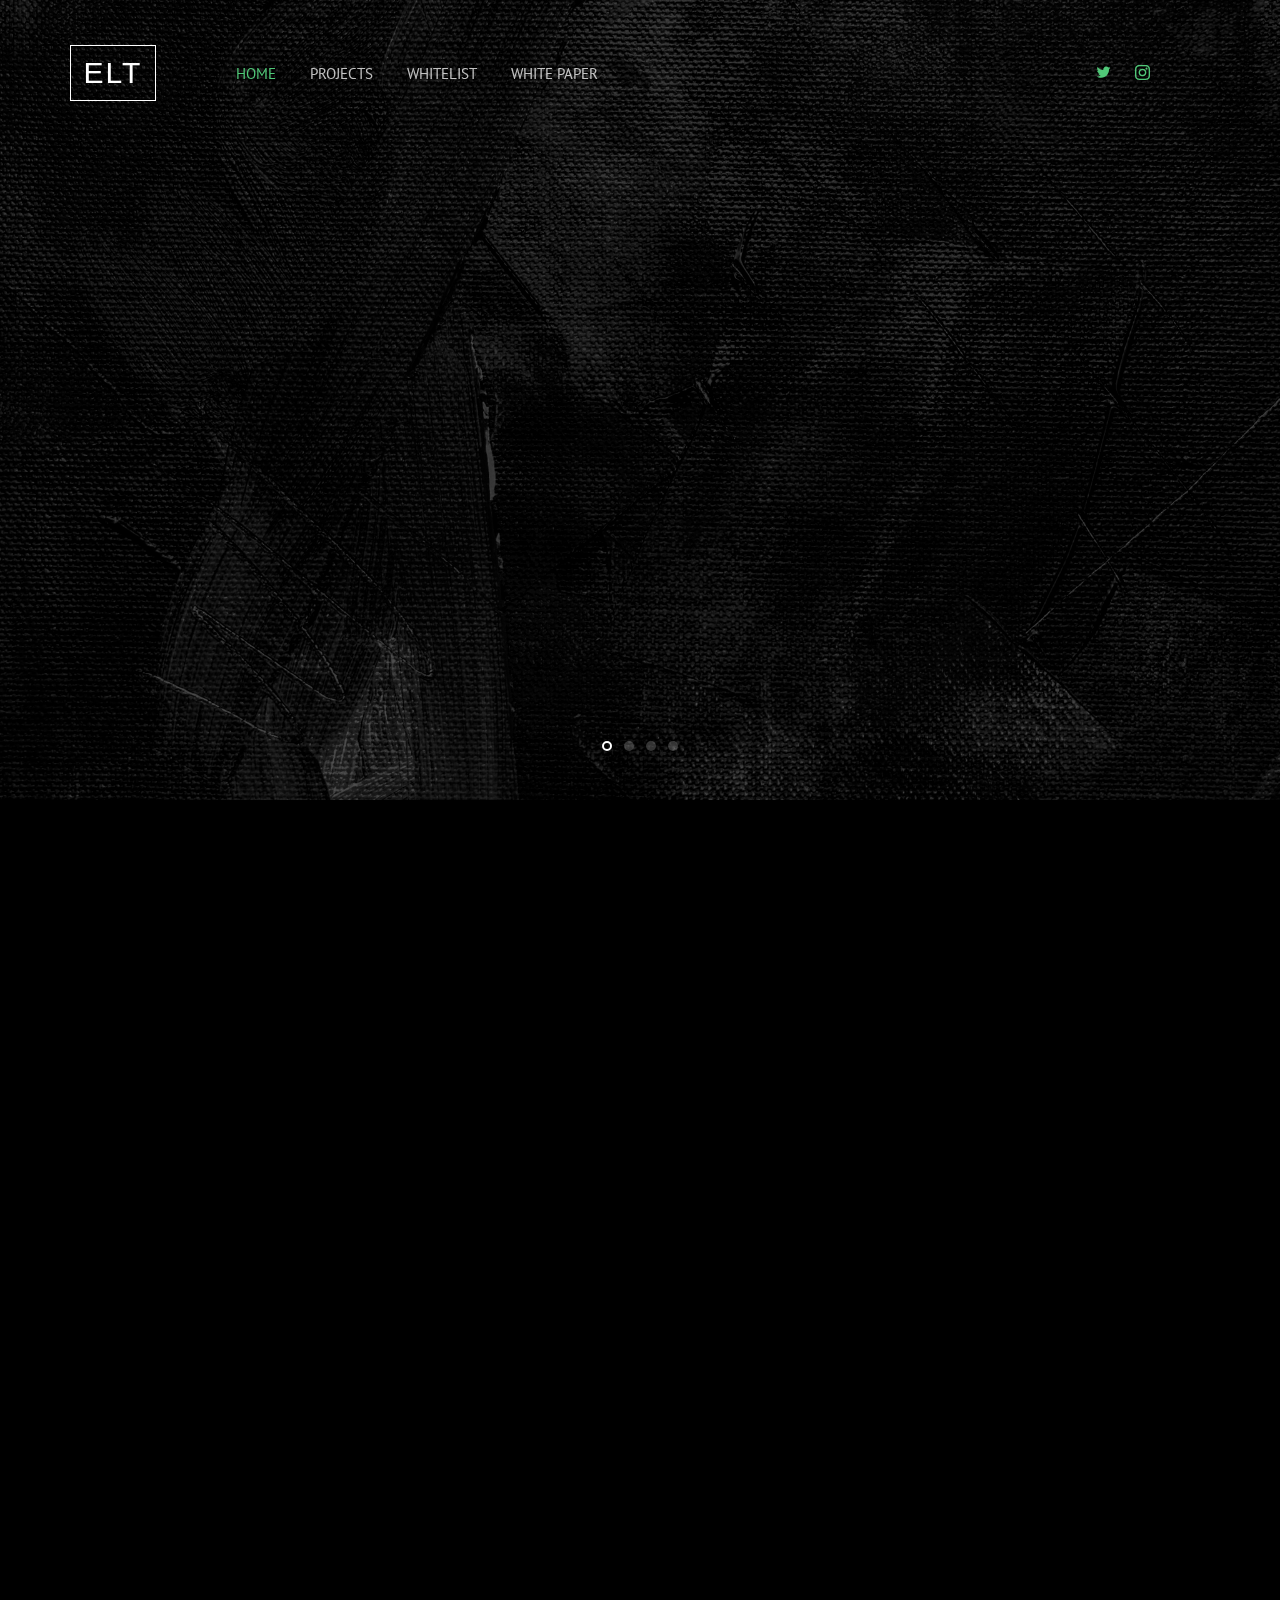
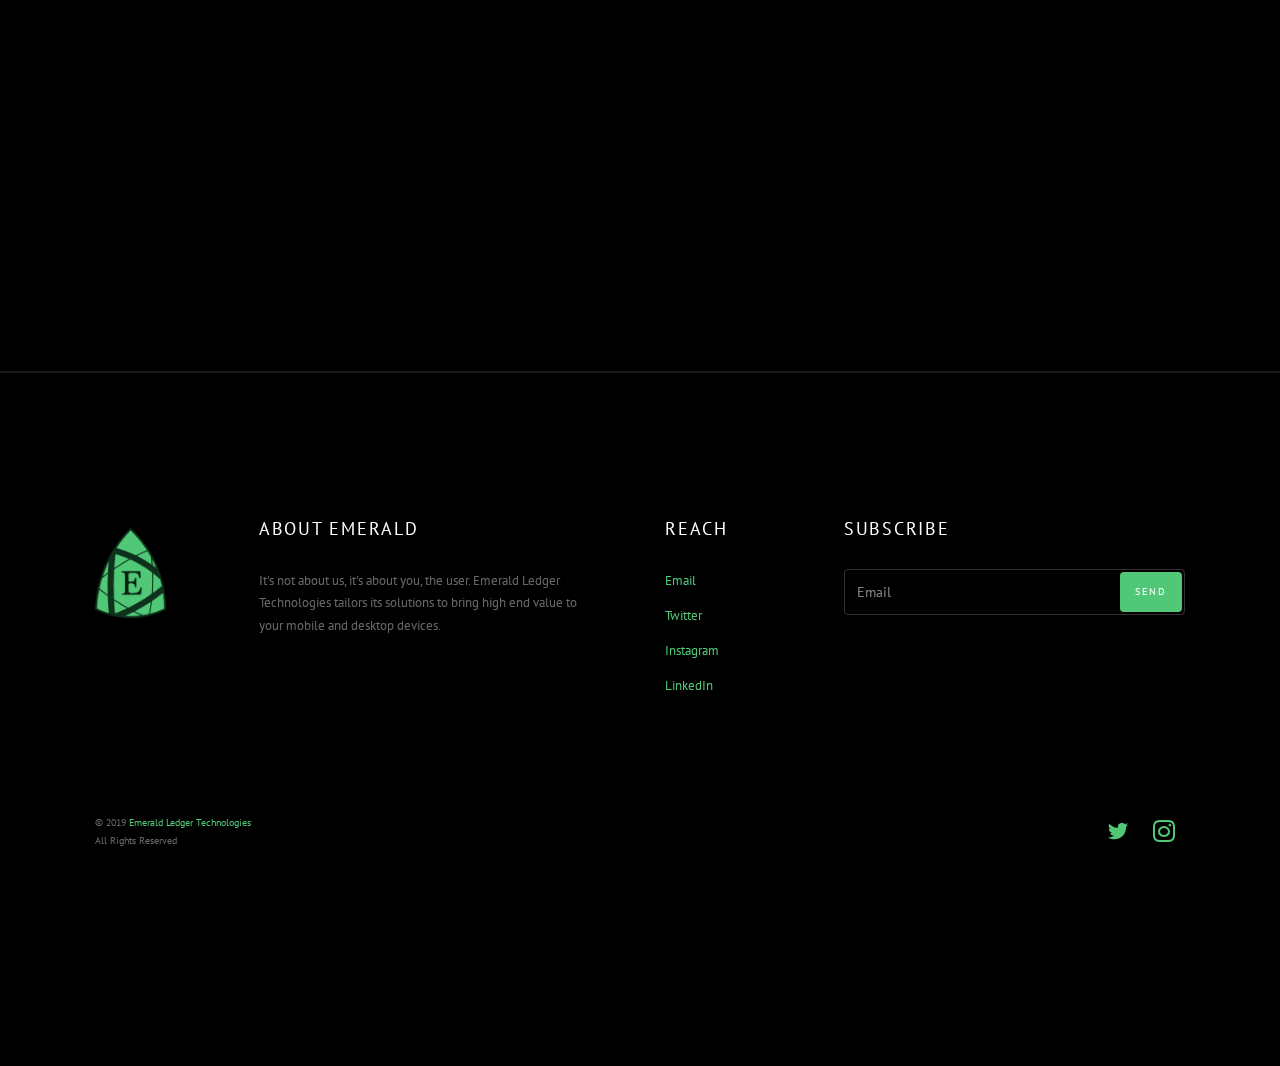
==== commit c91e1476: "add whitepaper" ====
--- a/index.html
+++ b/index.html
@@ -55,6 +55,7 @@
           <li class="active"><a href="index.html">Home</a></li>
           <li><a href="projects.html">Projects</a></li>
           <li><a href="whitelist.html">Whitelist</a></li>
+          <li><a href="whitepaper.html">White Paper</a></li>
         </ul>
         <ul class="probootstrap-right-nav hidden-xs">
           <li><a href="https://twitter.com/emeraldledger"><i class="icon-twitter"></i></a></li>
